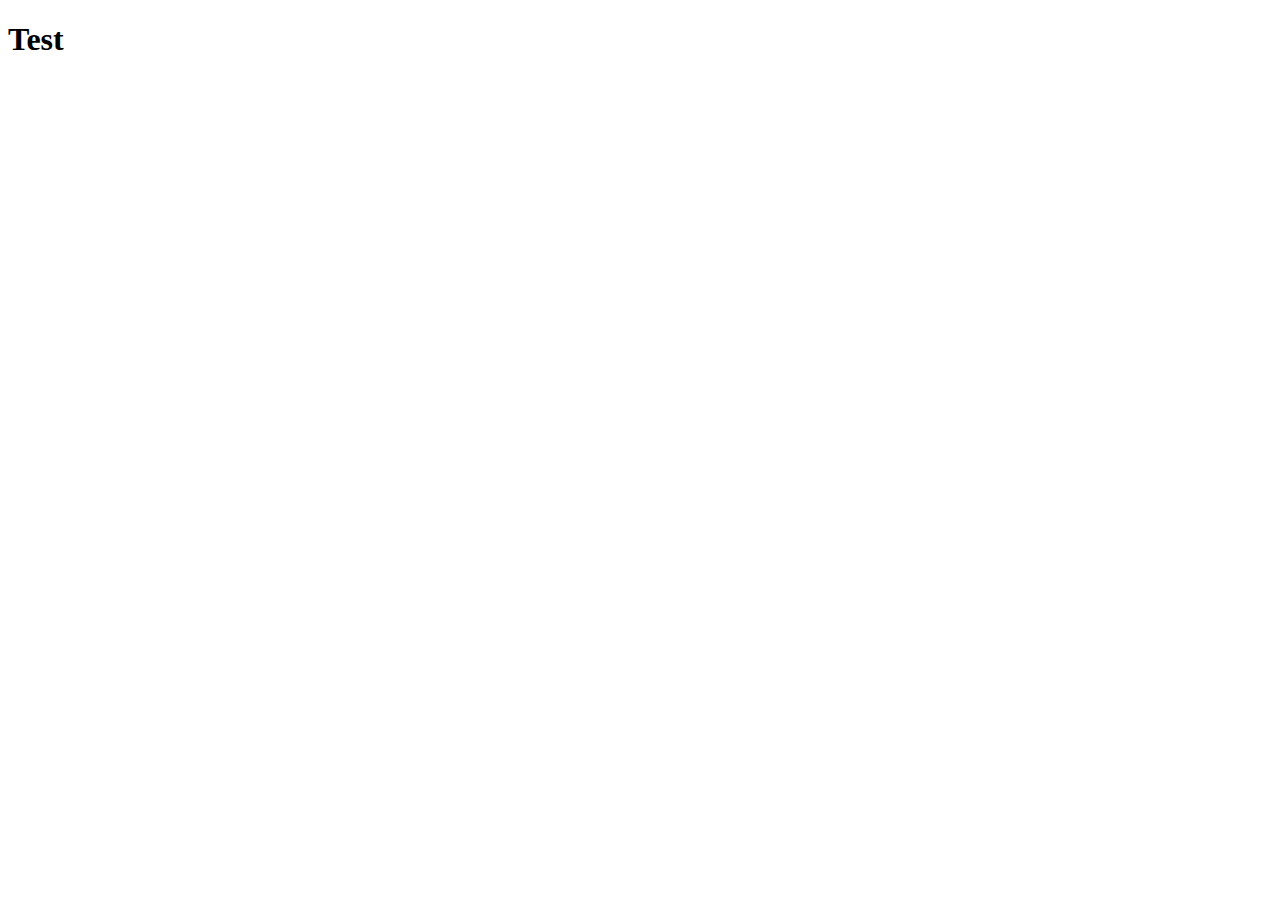
==== Famous-Food_Finder/myapp/templates/index.html @ 78feb43d "เพิ่ม main template" ====
<!DOCTYPE html>
<html lang="en">
<head>
    <meta charset="UTF-8">
    <meta name="viewport" content="width=device-width, initial-scale=1.0">
    <title>Document</title>
</head>
<body>
    <h1>Test</h1>
    
</body>
</html>
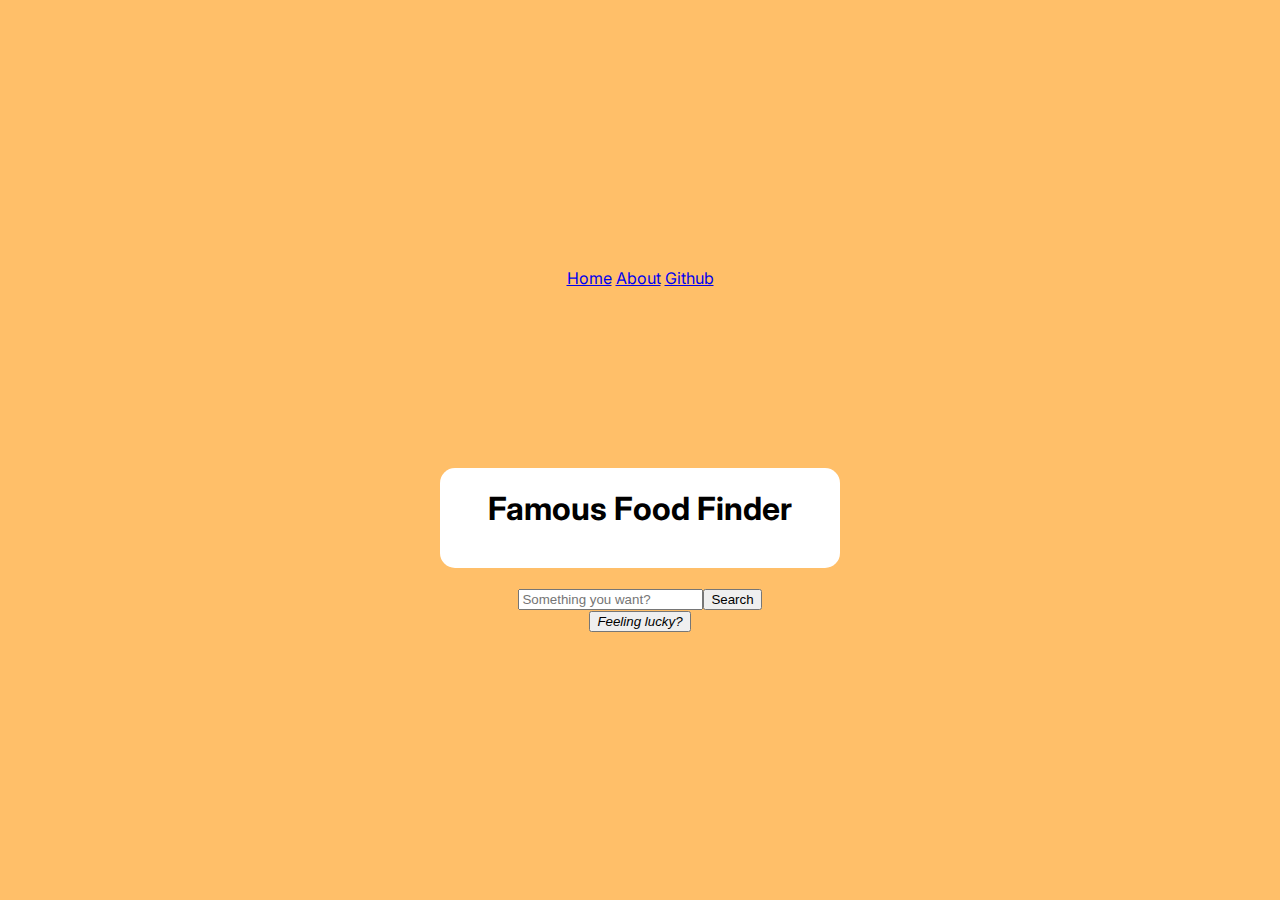
==== commit 8a757ae3: "Added Homepage HTML + CSS" ====
--- a/Famous-Food_Finder/myapp/templates/index.html
+++ b/Famous-Food_Finder/myapp/templates/index.html
@@ -1,12 +1,34 @@
 <!DOCTYPE html>
 <html lang="en">
+    <!-- homepage -->
 <head>
     <meta charset="UTF-8">
     <meta name="viewport" content="width=device-width, initial-scale=1.0">
-    <title>Document</title>
+    <link rel="stylesheet" href="style.css">
+    <link rel="preconnect" href="https://fonts.googleapis.com">
+    <link rel="preconnect" href="https://fonts.gstatic.com" crossorigin>
+    <link href="https://fonts.googleapis.com/css2?family=Inter:ital,opsz,wght@0,14..32,100..900;1,14..32,100..900&display=swap" rel="stylesheet">
+    <title>Food Finder</title>
 </head>
-<body>
-    <h1>Test</h1>
-    
+
+<body class="body">
+    <div class="top-nav"> <!-- I'll link these later for a seperate abotu me page -->
+        <a href="#home">Home</a>
+        <a href="#about">About</a>
+        <a class="github-link" href="https://github.com/Harley2zazaa/Famous-Food_Finder">Github</a>
+    </div>
+
+    <div class="page-text">
+        <h1>Famous Food Finder</h1>
+    </div>
+
+    <div class="search-box">
+        <input class="search-input" type="input" id="search-input"  placeholder="Something you want?"><button class="search-button">Search</button>
+    </div>
+
+    <div class="random-box">
+        <button class="rand-button"><i>Feeling lucky?</i></button>
+    </div>
+
 </body>
 </html>--- a/Famous-Food_Finder/myapp/templates/style.css
+++ b/Famous-Food_Finder/myapp/templates/style.css
@@ -0,0 +1,26 @@
+.body{
+    font-family: "Inter", Helvetica, sans-serif;
+    font-size: medium;
+    background-color:  #ffbf69;
+    display: flex;
+    flex-direction: column;
+    align-items: center;
+    justify-content: center;
+    padding: 0;
+    margin: 0;
+    width: 100vw;
+    height: 100vh;
+}
+
+.page-text{
+    width: 400px;
+    height: 100px;
+    background-color: #ffffff;
+    text-align: center;
+    border-radius: 15px;
+    margin: 20vh auto 0;
+}
+
+.search-box{
+    margin-top: 20px;
+}